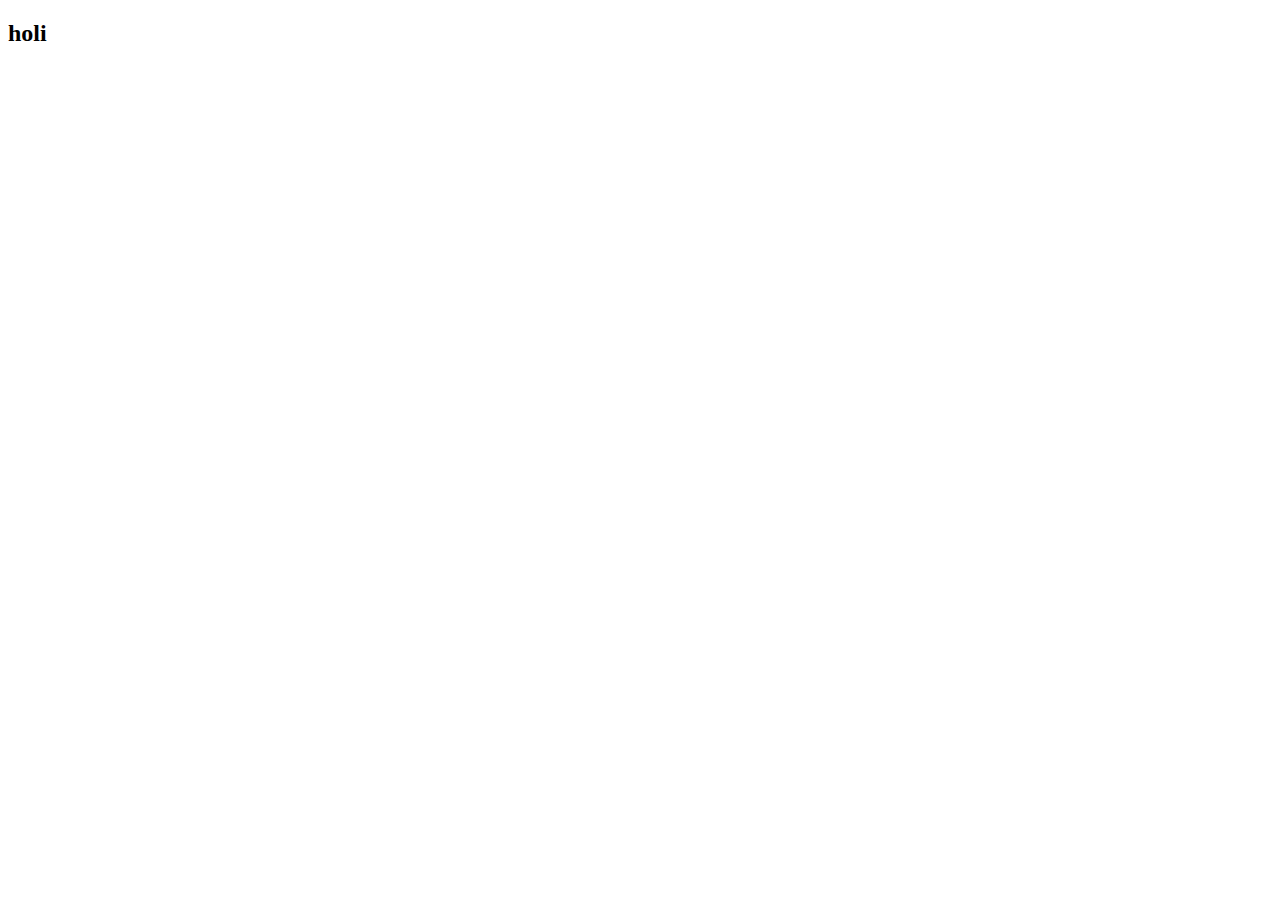
==== index.html @ 7f0f518d "puse holi" ====
<!DOCTYPE html>
<html lang="en">
<head>
    <meta charset="UTF-8">
    <meta http-equiv="X-UA-Compatible" content="IE=edge">
    <meta name="viewport" content="width=device-width, initial-scale=1.0">
    <title>Document</title>
</head>
<body>
    <h2>holi</h2>
</body>
</html>
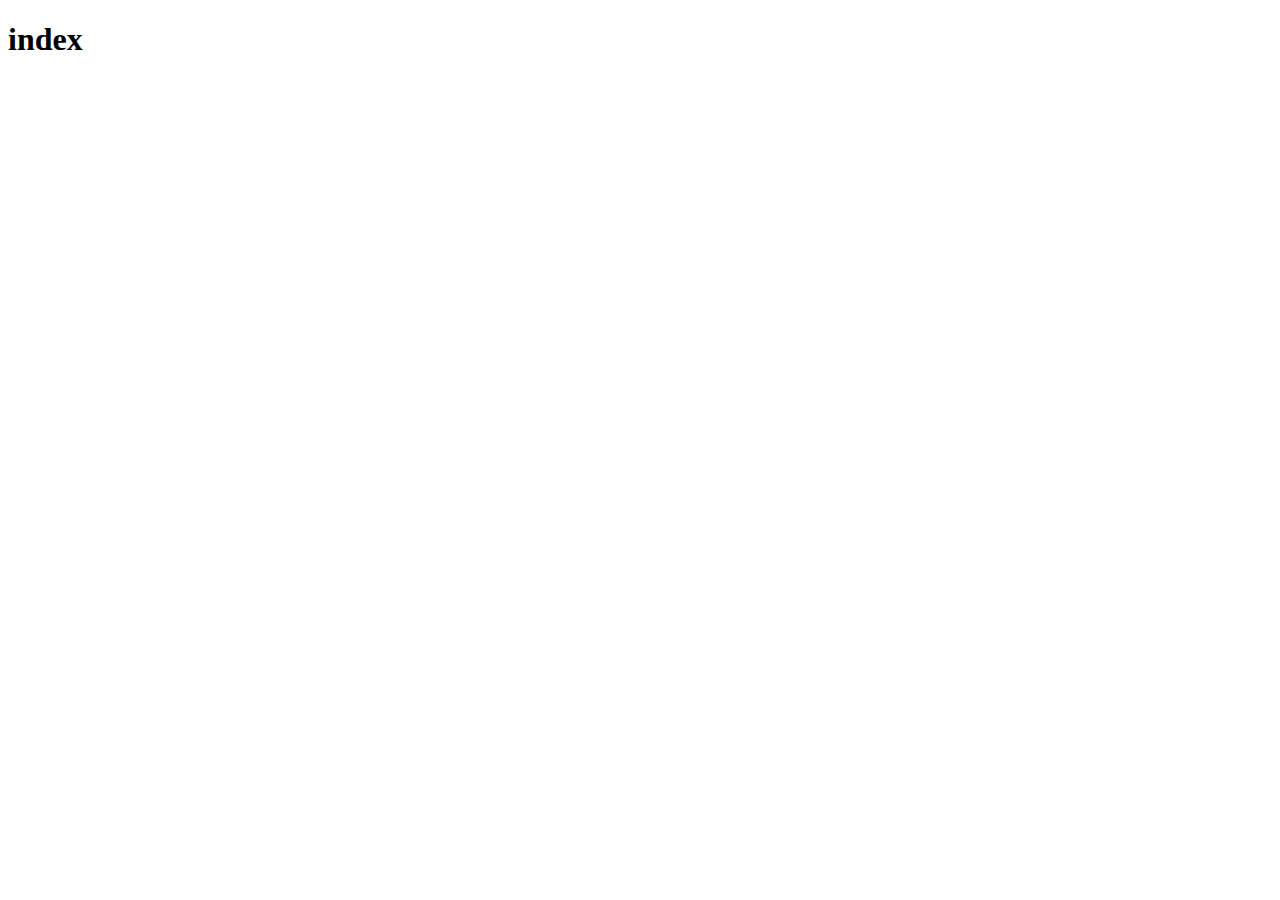
==== commit 04d82153: "quiero descargar las cosas" ====
--- a/index.html
+++ b/index.html
@@ -7,6 +7,6 @@
     <title>Document</title>
 </head>
 <body>
-    <h2>holi</h2>
+    <h1>index</h1>
 </body>
 </html>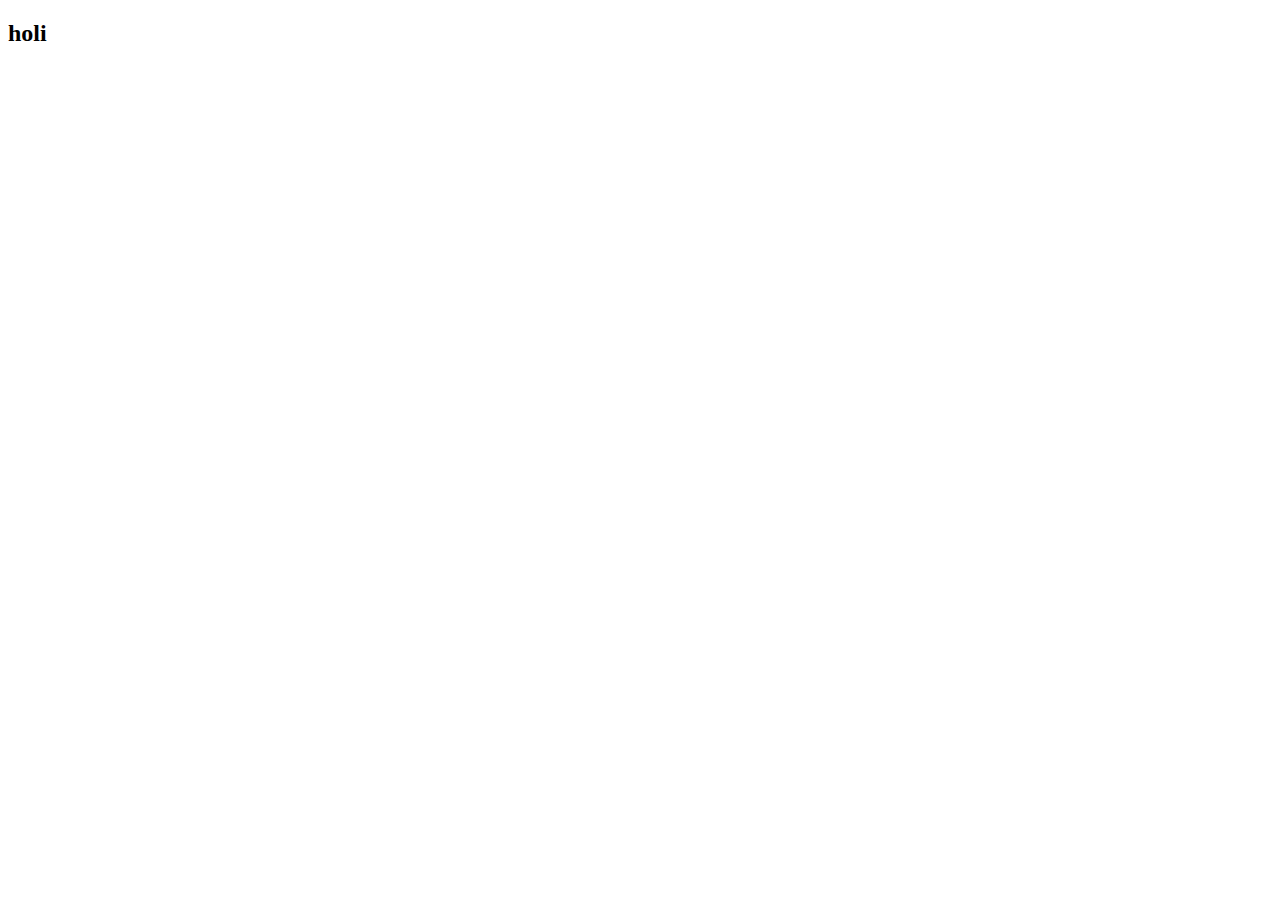
==== commit 38cd79a0: "ayuda" ====
--- a/index.html
+++ b/index.html
@@ -7,6 +7,6 @@
     <title>Document</title>
 </head>
 <body>
-    <h1>index</h1>
+    <h2>holi</h2>
 </body>
 </html>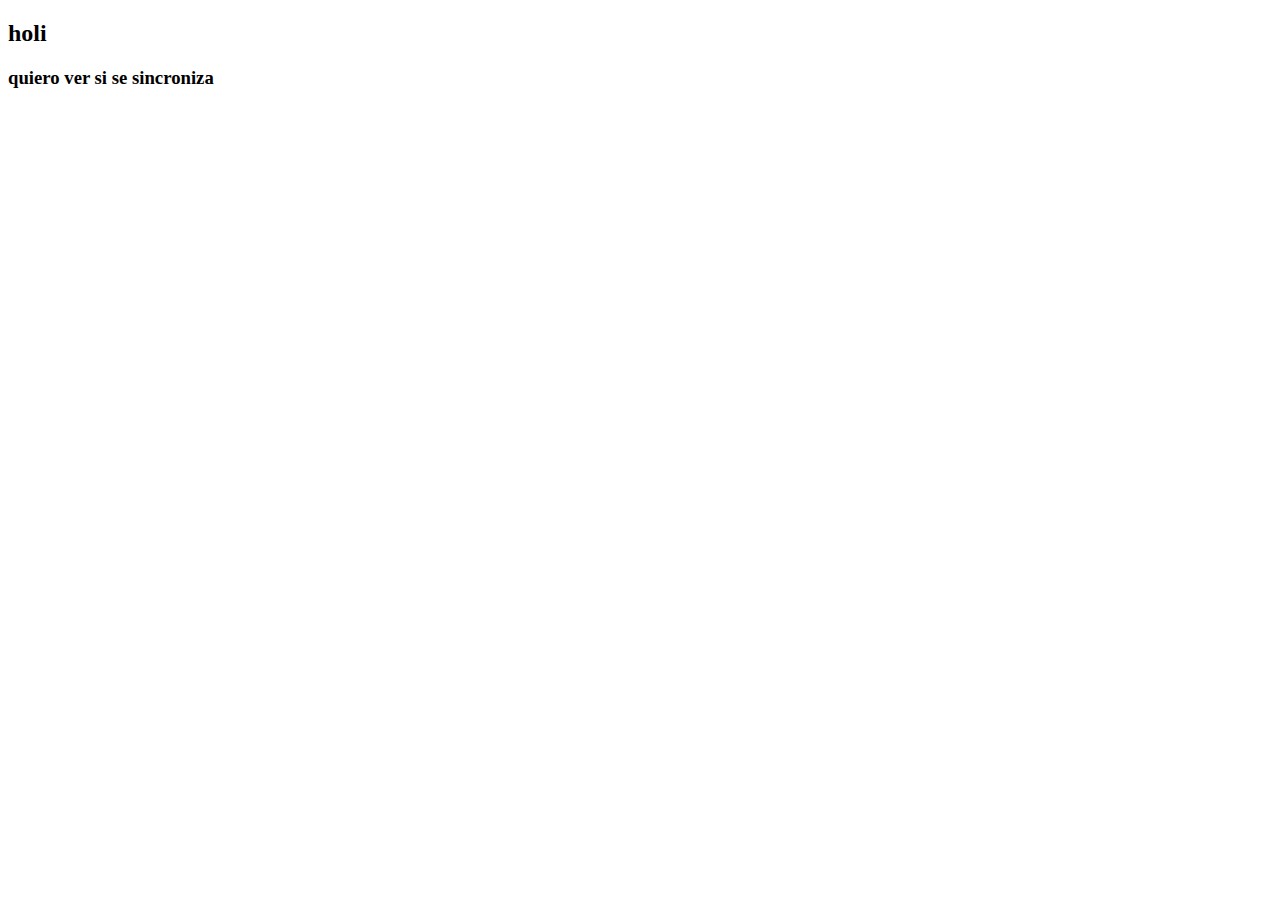
==== commit e92ebfbb: "puse que queria ver si se sincronizaba" ====
--- a/index.html
+++ b/index.html
@@ -8,5 +8,6 @@
 </head>
 <body>
     <h2>holi</h2>
+    <h3>quiero ver si se sincroniza</h3>
 </body>
 </html>